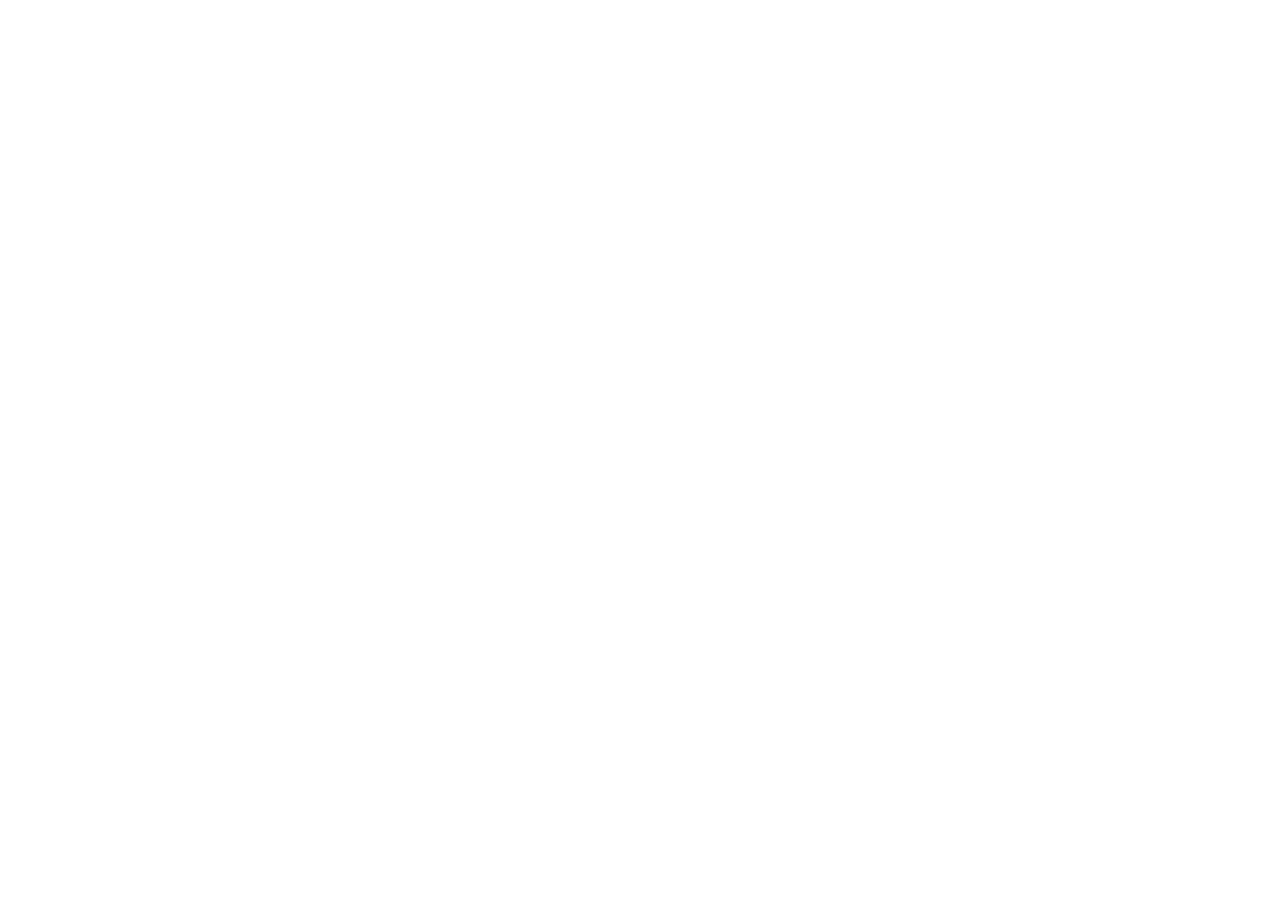
==== story.html @ c91c8432 "Add files via upload" ====
﻿<!doctype html>
<html lang="en-US">
<head>
  <meta charset="utf-8">
  <!-- Created using Storyline 3 - http://www.articulate.com  -->
  <!-- version: 3.20.30234.0 -->
  <title>MPI Bahasa Indonesia</title>
  <meta http-equiv="x-ua-compatible" content="IE=edge"/>
  <meta name="viewport" content="width=device-width,initial-scale=1,user-scalable=no,shrink-to-fit=no,minimal-ui"/>
  <meta name="apple-mobile-web-app-capable" content="yes"/>
  <style>
    html, body { height: 100%; padding: 0; margin: 0 }
    #app { height: 100%; width: 100%; }
  </style>

  <script>
    window.DS = {};
    window.globals = {
      DATA_PATH_BASE: '',
      HAS_FRAME: true,
      HAS_SLIDE: true,

      lmsPresent: false,
      tinCanPresent: false,
      cmi5Present: false,
      aoSupport: false,
      scale: 'noscale',
      captureRc: false,
      browserSize: 'optimal',
      bgColor: '#FFFFFF',
      features: '',
      themeName: 'classic',
      preloaderColor: '#FFFFFF',
      suppressAnalytics: false,
      productChannel: 'perpetual',
      publishSource: 'storyline',
      aid: '',
      cid: '1267e486-c6c4-4a92-8c58-7b08565a9e58',
      playerVersion: '3.20.30234.0',
      publishTimestamp: '2024-09-21T12:54:46.1775733Z',
      maxIosVideoElements: 10,
      connectionSettings: { },

      
      parseParams: function(qs) {
        if (window.globals.parsedParams != null) {
          return window.globals.parsedParams;
        }
        qs = (qs || window.location.search.substr(1)).split('+').join(' ');
        var params = {},
            tokens,
            re = /[?&]?([^=]+)=([^&]*)/g;

        while (tokens = re.exec(qs)) {
          params[decodeURIComponent(tokens[1]).trim()] =
            decodeURIComponent(tokens[2]).trim();
        }
        window.globals.parsedParams = params;
        return params;
      }

    };
  </script>
  <script>
    var isIe11 = ('ActiveXObject' in window || window.MSBlobBuilder != null)
      && window.msCrypto != null && !window.ActiveXObject;
    if (isIe11) {
      window.globals.unsupportedBrowser = true;
      document.write(atob('[base64]'));
    }
  </script>
  
  <script>window.THREE = { };</script>
  
</head>
<body style="background: #FFFFFF" class="cs-HTML theme-classic">
  <!-- 360 -->
  <script>!function(){var e,i=/iPhone/i,o=/iPod/i,n=/iPad/i,t=/\biOS-universal(?:.+)Mac\b/i,r=/\bAndroid(?:.+)Mobile\b/i,a=/Android/i,d=/(?:SD4930UR|\bSilk(?:.+)Mobile\b)/i,p=/Silk/i,l=/Windows Phone/i,u=/\bWindows(?:.+)ARM\b/i,b=/BlackBerry/i,s=/BB10/i,c=/Opera Mini/i,f=/\b(CriOS|Chrome)(?:.+)Mobile/i,h=/Mobile(?:.+)Firefox\b/i,v=function(e){return void 0!==e&&"MacIntel"===e.platform&&"number"==typeof e.maxTouchPoints&&e.maxTouchPoints>1&&"undefined"==typeof MSStream};e=function(e){var m={userAgent:"",platform:"",maxTouchPoints:0};e||"undefined"==typeof navigator?"string"==typeof e?m.userAgent=e:e&&e.userAgent&&(m={userAgent:e.userAgent,platform:e.platform,maxTouchPoints:e.maxTouchPoints||0}):m={userAgent:navigator.userAgent,platform:navigator.platform,maxTouchPoints:navigator.maxTouchPoints||0};var g=m.userAgent,y=g.split("[FBAN");void 0!==y[1]&&(g=y[0]),void 0!==(y=g.split("Twitter"))[1]&&(g=y[0]);var A=function(e){return function(i){return i.test(e)}}(g),w={apple:{phone:A(i)&&!A(l),ipod:A(o),tablet:!A(i)&&(A(n)||v(m))&&!A(l),universal:A(t),device:(A(i)||A(o)||A(n)||A(t)||v(m))&&!A(l)},amazon:{phone:A(d),tablet:!A(d)&&A(p),device:A(d)||A(p)},android:{phone:!A(l)&&A(d)||!A(l)&&A(r),tablet:!A(l)&&!A(d)&&!A(r)&&(A(p)||A(a)),device:!A(l)&&(A(d)||A(p)||A(r)||A(a))||A(/\bokhttp\b/i)},windows:{phone:A(l),tablet:A(u),device:A(l)||A(u)},other:{blackberry:A(b),blackberry10:A(s),opera:A(c),firefox:A(h),chrome:A(f),device:A(b)||A(s)||A(c)||A(h)||A(f)},any:!1,phone:!1,tablet:!1};return w.any=w.apple.device||w.android.device||w.windows.device||w.other.device,w.phone=w.apple.phone||w.android.phone||w.windows.phone,w.tablet=w.apple.tablet||w.android.tablet||w.windows.tablet,w}(),"object"==typeof exports&&"undefined"!=typeof module?module.exports=e:"function"==typeof define&&define.amd?define((function(){return e})):this.isMobile=e}();
    window.isMobile.apple.tablet = window.isMobile.apple.tablet ||
      (navigator.platform === 'MacIntel' && navigator.maxTouchPoints > 1);
    window.isMobile.apple.device = window.isMobile.apple.device || window.isMobile.apple.tablet;
    window.isMobile.tablet = window.isMobile.tablet || window.isMobile.apple.tablet;
    window.isMobile.any = window.isMobile.any || window.isMobile.apple.tablet;
  </script>

  <div id="focus-sink" tabindex="-1"></div>

  <div id="preso"></div>
  <script>
    (function() {

      var classTypes = [ 'desktop', 'mobile', 'phone', 'tablet' ];

      var addDeviceClasses = function(prefix, testObj) {
        var curr, i;
        for (i = 0; i < classTypes.length; i++) {
          curr = classTypes[i];
          if (testObj[curr]) {
            document.body.classList.add(prefix + curr);
          }
        }
      };

      var params = window.globals.parseParams(),
          isDevicePreview = params.devicepreview === '1',
          isPhoneOverride = params.deviceType === 'phone' || (isDevicePreview && params.phone == '1'),
          isTabletOverride = (params.deviceType === 'tablet' || isDevicePreview) && !isPhoneOverride,
          isMobileOverride = isPhoneOverride || isTabletOverride;

      var deviceView = {
        desktop: !window.isMobile.any && !isMobileOverride,
        mobile: window.isMobile.any || isMobileOverride,
        phone: isPhoneOverride || (window.isMobile.phone && !isTabletOverride),
        tablet: isTabletOverride || window.isMobile.tablet
      };

      window.globals.deviceView = deviceView;
      window.isMobile.desktop = !window.isMobile.any;
      window.isMobile.mobile = window.isMobile.any;

      addDeviceClasses('view-', deviceView);

    })();
  </script>
  
  <script src='story_content/user.js' type=text/javascript></script>
  <div class="slide-loader"></div>

  <script>
    if (window.globals.deviceView.isMobile) { var doc = document, loader = doc.body.querySelector('.slide-loader'); [ 1, 2, 3 ].forEach(function(n) { var d = doc.createElement('div'); d.style.backgroundColor = window.globals.preloaderColor; d.classList.add('mobile-loader-dot'); d.classList.add('dot' + n); loader.appendChild(d); }); }
  </script>

  <div class="mobile-load-title-overlay" style="display: none">
    <div class="mobile-load-title">MPI Bahasa Indonesia</div>
  </div>

  <div class="mobile-chrome-warning"></div>

  
<style>
  .warn-connection-dialog {
    display: none;
    background: transparent;
    pointer-events: none;
    position: fixed;
    left: 0;
    top: 0;
    width: 100%;
    height: 100%;
    z-index: 999;
  }

  .warn-connection-content {
    border-radius: 4px;
    background: white;
    border: 1px solid #E7E7E7;
    color: #333333;
    box-shadow: 0 2px 4px rgba(0, 0, 0, 0.25);
    transition: all 150ms ease-out;
    position: absolute;
    white-space: nowrap;
  }

  .view-phone.is-landscape .warn-connection-content {
    left: 23px;
    bottom: 23px;
  }

  .view-tablet.is-landscape .warn-connection-content {
    left: 50%;
    top: 20px;
    transform: translateX(-50%);
  }

  .is-portrait .warn-connection-content {
    transform: translate(-50%, calc(-100% - 15px));
  }

  .warn-connection-content p {
    display: inline-block;
    margin: 0 8px 0 0;
    line-height: 33px;
    font-size: 11px;
  }

  .warn-connection-content svg {
    position: relative;
    vertical-align: middle;
    margin: 0 2px 2px 8px;
  }

  .view-desktop .warn-connection-content {
    left: 1.5em;
    bottom: 1.5em;
  }

  .view-desktop .warn-connection-content p {
    font-size: 1.1em;
  }

  .is-offline .warn-connection-dialog {
    display: block;
  }

  .is-offline .cs-panel * {
    pointer-events: none !important;
  }

  .is-offline .cs-panel {
    pointer-events: all !important;
  }

  .is-offline #nav-controls * {
    pointer-events: none !important;
  }

  .is-offline #nav-controls {
    pointer-events: all !important;
  }
</style>

<div class="warn-connection-dialog">
  <div class="warn-connection-content">
    <svg width="17" height="15" viewBox="0 0 17 15" xmlns="http://www.w3.org/2000/svg">
      <path fill="#8F0000" stroke="white" d="M16.07,12.98 L15.88,12.23 L9.51,1.21 C8.97,0.26,7.6,0.26,7.06,1.21 L0.69,12.23 C0.15,13.16,0.81,14.36,1.91,14.36 H14.65 C15.47,14.36,16.05,13.7,16.07,12.98 Z"/>
      <path fill="white" stroke="white" d="M8.58,5.5 C8.35,5.28,8.5,5.35,8.21,5.32 C8.09,5.35,7.97,5.49,7.96,5.67 C7.97,5.79,7.98,5.92,7.98,6.04 L7.98,6.04 C7.99,6.17,8,6.31,8.01,6.43 L8.01,6.44 C8.03,6.92,8.06,7.41,8.09,7.9 L8.09,7.9 C8.12,8.39,8.14,8.88,8.17,9.37 C8.17,9.39,8.18,9.42,8.2,9.44 C8.23,9.46,8.25,9.47,8.28,9.47 C8.31,9.47,8.34,9.46,8.35,9.44 C8.37,9.43,8.38,9.4,8.39,9.35 L8.39,9.34 C8.39,9.24,8.4,9.15,8.4,9.05 L8.4,9.05 C8.41,8.96,8.41,8.86,8.42,8.75 C8.43,8.44,8.45,8.12,8.47,7.81 L8.47,7.81 C8.49,7.49,8.51,7.18,8.53,6.87 C8.55,6.46,8.56,6.05,8.59,5.64 L8.6,5.62 C8.6,5.57,8.59,5.53,8.58,5.5 L8.21,5.32 Z"/>
      <circle fill="white" stroke="white" cx="8.3" cy="11.35" r="0.3"/>
    </svg>
    <p>You are offline. Trying to reconnect...</p>
  </div>
</div>

<script>
  (function() {
    window.DS.connection = {
      warningShown: false,
      assets: {},
      loadingAssetGroup: false,
      retryDelay: 500
    };

    // @TODO this is POC code and can be cleaned up a bit more if we move forward
    // with the feature



    // The `window.globals.features` variable must be set in `webpack.dev.config` when testing locally - it is not enough
    // to have it in the data - but it must be set there as well.
    var useConnectionMessages = window.AbortController != null &&
      window.location.protocol != 'file:' &&
      window.globals.features.indexOf('ConnectionMessages') != -1;

    window.DS.connection.useConnectionMessages = useConnectionMessages

    var assetCount = 0;
    var checkLoadedId;
    var connectionSettings = window.globals.connectionSettings;

    if (useConnectionMessages && connectionSettings != null) {
      var contentEl = document.querySelector('.warn-connection-content');
      var messageEl = contentEl.querySelector('p')

      if (connectionSettings.useDarkTheme) {
        contentEl.style.borderColor = '#BABBBA';
        contentEl.style.backgroundColor = '#282828';
        contentEl.style.color = '#FFFFFF';
      }

      if (connectionSettings.message != null) {
        messageEl.textContent = window.decodeURIComponent(connectionSettings.message);
      }
    }

    function checkAssetsReady() {
      for (var i in DS.connection.assets) {
        if (!DS.connection.assets[i].success) {
          return false;
        }
      }
      return true;
    }

    function stopAssetGroup() {
      if (!useConnectionMessages) { return; }

      assetCount = 0;

      DS.connection.oldAssetGroup = DS.connection.assets;
      DS.connection.assets = {};
      DS.connection.loadingAssetGroup = false;
      clearInterval(checkLoadedId);
    }

    function startAssetGroup() {
      if (!useConnectionMessages) { return; }
      var ticks = 0;
      clearInterval(checkLoadedId);
      checkLoadedId = setInterval(function() {
        var loaded = 0;
        if (assetCount === 0 && loaded === 0) {
          clearInterval(checkLoadedId);
          return;
        }

        for (var i in DS.connection.assets) {
          if (DS.connection.assets[i].success) {
            loaded++;
          }
        }

        if (assetCount === loaded && checkAssetsReady()) {
          for (var i in DS.connection.assets) {
            if (DS.connection.assets[i].action) {
              DS.connection.assets[i].action();
            }
          }
          hideWarning();
          stopAssetGroup();
        }
      }, 100)
    }

    function requiredAsset(url, action, retry, type) {
      if (!useConnectionMessages) { return; }
      if (DS.connection.assets[url]) { return; }

      DS.connection.assets[url] = {
        success: false, action: action, retry: retry, type: type
      };
      assetCount = Object.keys(DS.connection.assets).length;
      if (!DS.connection.loadingAssetGroup) {
        startAssetGroup();
      }
      DS.connection.loadingAssetGroup = true;
    }

    function assetLoaded(url) {
      if (!useConnectionMessages) { return; }
      if (DS.connection.assets[url]) {
        DS.connection.assets[url].success = true;
      }
    }

    function assetFailed(url) {
      if (!useConnectionMessages) { return; }
      if (!DS.connection.assets[url]) {
        if (/\.js$/.test(url)) {
          setTimeout(function() {
            if (DS.connection.lastSlideLoaded != null) {
              DS.connection.lastSlideLoaded();
            }
          }, DS.connection.retryDelay);
        }
        return;
      }
      if (!DS.connection.warningShown) { showWarning(); }
      if (DS.connection.assets[url].retry) {
        setTimeout(function() {
          if (!DS.connection.assets[url].success) {
            DS.connection.assets[url].retry()
          }
        }, DS.connection.retryDelay);
      }
    }

    function hideWarning() {
      document.body.classList.remove('is-offline');
      DS.connection.warningShown = false;
    }
    DS.connection.hideWarning = hideWarning

    function showWarning(btn) {
      document.body.classList.add('is-offline')
      DS.connection.warningShown = true;
      updateWarningPosition();
    }

    function updateWarningPosition() {
      if (!DS.connection.warningShown) {
        return;
      }

      var isPortrait = document.body.classList.contains('is-portrait');
      var warningEl = document.querySelector('.warn-connection-content');

      if (isPortrait) {
        var slide = document.querySelector('.primary-slide');
        var slideRect = slide.getBoundingClientRect();

        warningEl.style.top = `${slideRect.top}px`
        warningEl.style.left = `${slideRect.left + slideRect.width / 2}px`
      } else {
        warningEl.style.top = null;
        warningEl.style.left = null;
      }

      window.requestAnimationFrame(updateWarningPosition);
    }

    // these will all be noops if the feature flag isn't set in
    // the data and `window.globals.features`
    DS.connection.requiredAsset = requiredAsset;
    DS.connection.assetLoaded = assetLoaded;
    DS.connection.assetFailed = assetFailed;
    DS.connection.stopAssetGroup = stopAssetGroup;
    DS.connection.startAssetGroup = startAssetGroup;
  })();
</script>


  <script>
    
    if (window.autoSpider && window.vInterfaceObject) {
      document.querySelector('.mobile-load-title-overlay').style.display = 'none';
    }
  </script>

  

  <link rel="stylesheet" href="html5/data/css/output.min.css" data-noprefix/>
</body>
<script src="html5/lib/scripts/bootstrapper.min.js"></script>
</html>
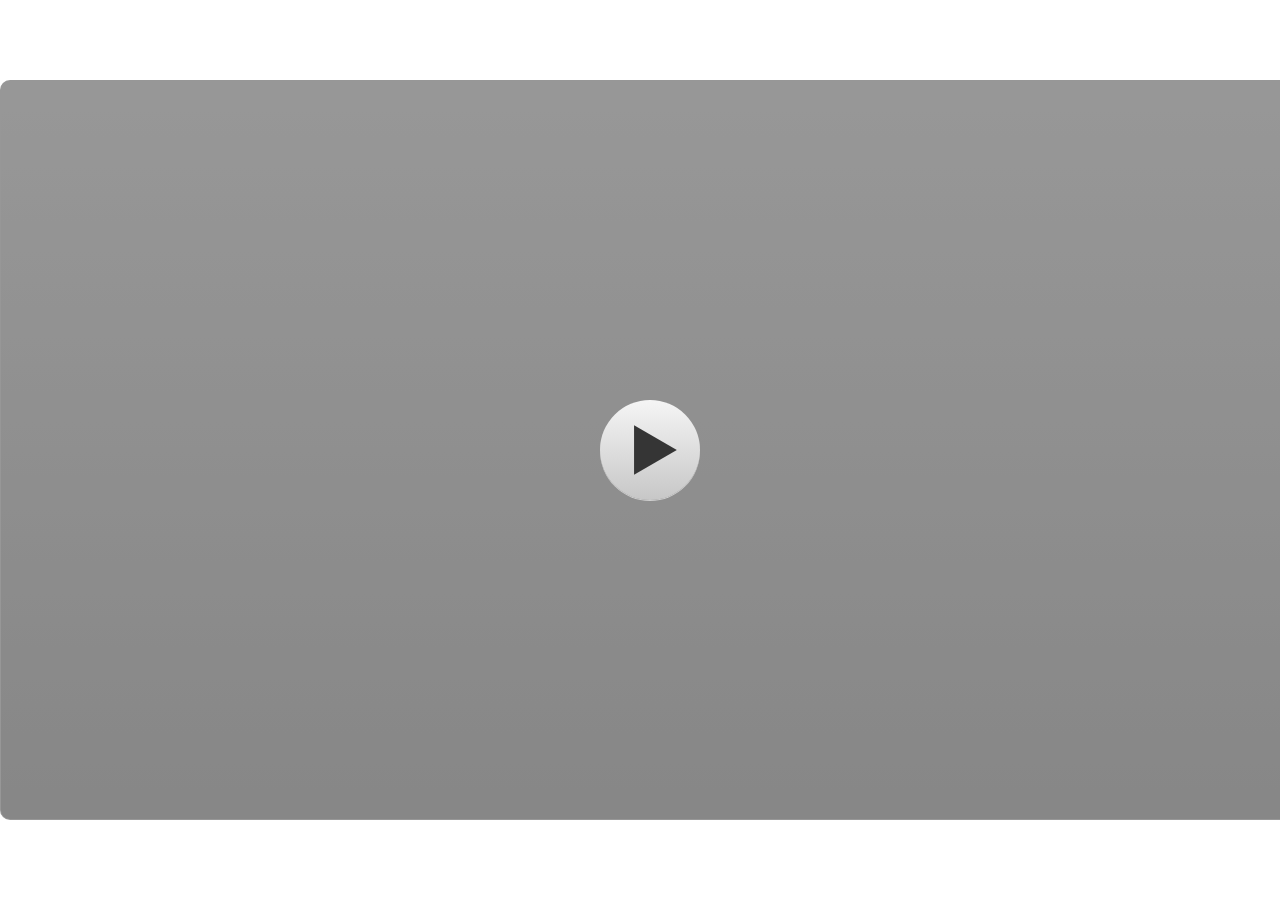
==== commit 6266fcbb: "Add files via upload" ====
--- a/story.html
+++ b/story.html
@@ -37,7 +37,7 @@
       aid: '',
       cid: '1267e486-c6c4-4a92-8c58-7b08565a9e58',
       playerVersion: '3.20.30234.0',
-      publishTimestamp: '2024-09-21T12:54:46.1775733Z',
+      publishTimestamp: '2024-09-21T13:19:03.8486335Z',
       maxIosVideoElements: 10,
       connectionSettings: { },
 
--- a/html5/data/css/output.min.css
+++ b/html5/data/css/output.min.css
@@ -0,0 +1,547 @@
+@font-face {
+  font-family: 'Open SansBold CharsBold43F9FFDB';
+  src: url('[data-uri]');
+  font-style: normal;
+  font-weight: normal;
+}
+@font-face {
+  font-family: 'Open Sans Charset1_ 6FGFEC97B42';
+  src: url('[data-uri]');
+  font-style: normal;
+  font-weight: normal;
+}
+@font-face {
+  font-family: 'Arial Black Charset1_ 68F9023FB';
+  src: url('[data-uri]');
+  font-style: normal;
+  font-weight: normal;
+}
+@font-face {
+  font-family: 'Arial Black Charset0_v95C8014D0';
+  src: url('[data-uri]');
+  font-style: normal;
+  font-weight: normal;
+}
+@font-face {
+  font-family: 'Open Sans Charset0_v9TY33EDE6F2';
+  src: url('[data-uri]');
+  font-style: normal;
+  font-weight: normal;
+}
+@font-face {
+  font-family: 'Open SansBold CharsBoldE47A47C6';
+  src: url('[data-uri]');
+  font-style: normal;
+  font-weight: normal;
+}
+.cs-npnxnanbnsnfns00000000001 .cs-infopanel  {
+  box-shadow: 0 1px 0 rgba(184, 184, 184, 1);
+  background: rgba(255, 255, 255, 1);
+}
+.cs-npnxnanbnsnfns00000000001 .cs-infopanel .cs-link {
+  color: rgba(124, 34, 128, 1);
+}
+.cs-npnxnanbnsnfns00000000001 .cs-infopanel .cs-link:hover {
+  color: rgba(0, 0, 238, 1);
+}
+.cs-npnxnanbnsnfns00000000001 .cs-infopanel .cs-name {
+  color: rgba(68, 68, 68, 1);
+}
+.cs-npnxnanbnsnfns00000000001 .cs-infopanel .cs-title {
+  color: rgba(153, 153, 153, 1);
+}
+.cs-npnxnanbnsnfns00000000001 .cs-infopanelpopup  {
+  box-shadow: 0 1px 0 rgba(184, 184, 184, 1);
+  background: linear-gradient(180deg, rgba(233, 233, 233, 1) 0%, rgba(207, 207, 207, 1) 100%);
+}
+.cs-npnxnanbnsnfns00000000001 .cs-infopanelpopup .cs-link {
+  color: rgba(124, 34, 128, 1);
+}
+.cs-npnxnanbnsnfns00000000001 .cs-infopanelpopup .cs-link:hover {
+  color: rgba(0, 0, 238, 1);
+}
+.cs-npnxnanbnsnfns00000000001 .cs-infopanelpopup .cs-name {
+  color: rgba(68, 68, 68, 1);
+}
+.cs-npnxnanbnsnfns00000000001 .cs-infopanelpopup .cs-bio {
+  color: rgba(153, 153, 153, 1);
+}
+.cs-npnxnanbnsnfns00000000001 .cs-timer  {
+  color: rgba(85, 85, 85, 1);
+}
+.cs-npnxnanbnsnfns00000000001 .cs-duration stop:first-child {
+  stop-color: rgba(0, 215, 255, 1);
+}
+.cs-npnxnanbnsnfns00000000001 .cs-duration stop:last-child {
+  stop-color: rgba(0, 171, 255, 1);
+}
+.cs-npnxnanbnsnfns00000000001 .cs-elapsed stop:first-child {
+  stop-color: rgba(254, 227, 71, 1);
+}
+.cs-npnxnanbnsnfns00000000001 .cs-elapsed stop:last-child {
+  stop-color: rgba(252, 204, 42, 1);
+}
+.cs-npnxnanbnsnfns00000000001 .cs-timer .cs-pie .cs-innerstroke {
+  stroke: rgba(199, 199, 199, 1);
+}
+.cs-npnxnanbnsnfns00000000001 .cs-timer .cs-pie .cs-innerborder {
+  stroke: rgba(255, 255, 255, 1);
+}
+.cs-npnxnanbnsnfns00000000001 .cs-window  {
+  box-shadow: 0 8px 5px rgba(0, 0, 0, 0.2);
+  border-color: rgba(234, 234, 234, 1);
+  background: rgba(243, 243, 243, 1);
+  color: rgba(85, 85, 85, 1);
+}
+.cs-npnxnanbnsnfns00000000001 .cs-window .cs-diva {
+  border-color: rgba(247, 247, 247, 1);
+}
+.cs-npnxnanbnsnfns00000000001 .cs-window .cs-divb {
+  border-color: rgba(211, 211, 211, 1);
+}
+.cs-npnxnanbnsnfns00000000001 .cs-editor .cs-editor-slide {
+  color: rgba(85, 85, 85, 1);
+}
+.cs-npnxnanbnsnfns00000000001 .cs-editor .cs-editor-html {
+  color: rgba(68, 68, 68, 1);
+}
+.cs-npnxnanbnsnfns00000000001 .cs-editor .cs-editor-button {
+  text-shadow: 0 1px 0 rgba(240, 240, 240, 1);
+  color: rgba(53, 53, 53, 1);
+  border-color: rgba(177, 177, 177, 1);
+  background: linear-gradient(180deg, rgba(245, 245, 245, 1) 0%, rgba(199, 199, 199, 1) 100%);
+}
+.cs-npnxnanbnsnfns00000000001 .cs-editor .cs-editor-button:hover {
+  background: linear-gradient(180deg, rgba(242, 242, 242, 1) 0%, rgba(175, 175, 175, 1) 100%);
+}
+.cs-npnxnanbnsnfns00000000001 .cs-editor .cs-editor-button:active {
+  background: linear-gradient(180deg, rgba(199, 199, 199, 1) 0%, rgba(244, 244, 244, 1) 100%);
+}
+.cs-npnxnanbnsnfns00000000001 .cs-listitem  {
+  color: rgba(53, 53, 53, 1);
+  border-color: rgba(223, 223, 223, 1);
+}
+.cs-npnxnanbnsnfns00000000001 .cs-listitem.cs-viewed {
+  color: rgba(144, 144, 144, 1);
+}
+.cs-npnxnanbnsnfns00000000001 .cs-listitem.cs-selected {
+  color: rgba(53, 53, 53, 1);
+  background: rgba(192, 226, 241, 1);
+}
+.cs-npnxnanbnsnfns00000000001 .cs-listitem.cs-selected:hover {
+  background: rgba(192, 226, 241, 1);
+}
+.cs-npnxnanbnsnfns00000000001 .cs-listitem.cs-selected.hover {
+  background: rgba(192, 226, 241, 1);
+}
+.cs-npnxnanbnsnfns00000000001 .cs-listitem.cs-selected:focus {
+  background: rgba(192, 226, 241, 1);
+}
+.cs-npnxnanbnsnfns00000000001 .cs-listitem .cs-icon-carrot {
+  fill: rgba(53, 53, 53, 1);
+}
+.cs-npnxnanbnsnfns00000000001 .cs-listitem .cs-icon-carrot .cs-shadow {
+  fill: rgba(255, 255, 255, 1);
+}
+.cs-npnxnanbnsnfns00000000001 .cs-listitem:hover {
+  background: rgba(230, 230, 230, 1);
+}
+.cs-npnxnanbnsnfns00000000001 .cs-listitem.hover {
+  background: rgba(230, 230, 230, 1);
+}
+.cs-npnxnanbnsnfns00000000001 .cs-listitem:focus {
+  background: rgba(230, 230, 230, 1);
+}
+.cs-npnxnanbnsnfns00000000001 .cs-glossary  {
+  color: rgba(53, 53, 53, 1);
+}
+.cs-npnxnanbnsnfns00000000001 .cs-glossary .cs-scrolling-panel {
+  background: rgba(231, 231, 231, 1);
+}
+.cs-npnxnanbnsnfns00000000001 .cs-glossary .cs-term.cs-selected .cs-choice-list-trigger {
+  color: rgba(53, 53, 53, 1);
+  background: rgba(192, 226, 241, 1);
+}
+.cs-npnxnanbnsnfns00000000001 .cs-glossary .cs-term.cs-selected .cs-choice-list-trigger:focus {
+  color: rgba(53, 53, 53, 1);
+  background: rgba(192, 226, 241, 1);
+}
+.cs-npnxnanbnsnfns00000000001 .cs-glossary .cs-term:hover .cs-choice-list-trigger {
+  background: rgba(230, 230, 230, 1);
+}
+.cs-npnxnanbnsnfns00000000001 .cs-glossary .cs-term.hover .cs-choice-list-trigger {
+  background: rgba(230, 230, 230, 1);
+}
+.cs-npnxnanbnsnfns00000000001 .cs-glossary .cs-term .cs-choice-list-trigger:focus {
+  background: rgba(230, 230, 230, 1);
+}
+.cs-npnxnanbnsnfns00000000001 .cs-glossary .cs-diva {
+  border-color: rgba(226, 226, 226, 1);
+}
+.cs-npnxnanbnsnfns00000000001 .cs-glossary .cs-divb {
+  border-color: rgba(226, 226, 226, 1);
+}
+.cs-npnxnanbnsnfns00000000001 .cs-glossary .cs-divc {
+  border-color: rgba(250, 250, 250, 1);
+}
+.cs-npnxnanbnsnfns00000000001 .cs-glossary .cs-heading {
+  color: rgba(68, 68, 68, 1);
+}
+.cs-npnxnanbnsnfns00000000001 .cs-resource .cs-separator {
+  border-color: rgba(224, 224, 224, 1);
+}
+.cs-npnxnanbnsnfns00000000001 .cs-outline  {
+  color: rgba(68, 68, 68, 1);
+}
+.cs-npnxnanbnsnfns00000000001 .cs-outline .cs-diva {
+  border-color: rgba(198, 198, 198, 1);
+}
+.cs-npnxnanbnsnfns00000000001 .cs-outline .cs-divb {
+  border-color: rgba(249, 249, 249, 1);
+}
+.cs-npnxnanbnsnfns00000000001 .cs-outline .cs-divc {
+  border-color: rgba(225, 225, 225, 1);
+}
+.cs-npnxnanbnsnfns00000000001 .cs-outline .cs-search-filter:hover {
+  color: rgba(0, 0, 238, 1);
+}
+.cs-npnxnanbnsnfns00000000001 .cs-outline .cs-search-filter.hover {
+  color: rgba(0, 0, 238, 1);
+}
+.cs-npnxnanbnsnfns00000000001 .cs-transcript  {
+  color: rgba(68, 68, 68, 1);
+}
+.cs-npnxnanbnsnfns00000000001 .cs-transcript .cs-div {
+  border-color: rgba(225, 225, 225, 1);
+}
+.cs-npnxnanbnsnfns00000000001 .cs-tabs:not(.topmenu-item) {
+  color: rgba(85, 85, 85, 1);
+}
+.cs-npnxnanbnsnfns00000000001 .cs-tabs .cs-inner-button:not(.topmenu-item) {
+  text-shadow: 0 1px 0 rgba(240, 240, 240, 1);
+}
+.cs-npnxnanbnsnfns00000000001 .cs-tabs:hover:not(.topmenu-item) {
+  color: rgba(51, 51, 51, 1);
+}
+.cs-npnxnanbnsnfns00000000001 .cs-tabs.cs-selected {
+  background: rgba(243, 243, 243, 1);
+  color: rgba(51, 51, 51, 1);
+}
+.cs-npnxnanbnsnfns00000000001 .cs-seekcontrol  {
+  background: linear-gradient(180deg, rgba(245, 245, 245, 1) 0%, rgba(199, 199, 199, 1) 100%);
+  border-color: rgba(177, 177, 177, 1);
+}
+.cs-npnxnanbnsnfns00000000001 .cs-seekcontrol .cs-button:hover .cs-icon {
+  fill: rgba(85, 85, 85, 1);
+}
+.cs-npnxnanbnsnfns00000000001 .cs-seekcontrol .cs-button.hover .cs-icon {
+  fill: rgba(85, 85, 85, 1);
+}
+.cs-npnxnanbnsnfns00000000001 .cs-seekcontrol .cs-button .cs-icon-shadow {
+  fill: rgba(240, 240, 240, 1);
+}
+.cs-npnxnanbnsnfns00000000001 .cs-seekcontrol .cs-button .cs-icon {
+  fill: rgba(45, 45, 45, 1);
+}
+.cs-npnxnanbnsnfns00000000001 .cs-seekcontrol .cs-seek .cs-fill {
+  background: rgba(255, 255, 255, 1);
+}
+.cs-npnxnanbnsnfns00000000001 .cs-seekcontrol .cs-seek {
+  background: rgba(231, 231, 231, 1);
+  border-color: rgba(184, 184, 184, 1);
+}
+.cs-npnxnanbnsnfns00000000001 .cs-searchinput .cs-input {
+  color: rgba(138, 138, 138, 1);
+  border-color: rgba(173, 173, 173, 1);
+  background: rgba(223, 223, 223, 1);
+}
+.cs-npnxnanbnsnfns00000000001 .cs-searchinput .cs-input:focus {
+  color: rgba(51, 51, 51, 1);
+  background: rgba(250, 250, 250, 1);
+}
+.cs-npnxnanbnsnfns00000000001 .cs-searchinput .cs-input:hover {
+  box-shadow: inset 0 0 1px 0 rgba(107, 248, 255, 1);
+}
+.cs-npnxnanbnsnfns00000000001 .cs-searchinput .cs-input.hover {
+  box-shadow: inset 0 0 1px 0 rgba(107, 248, 255, 1);
+}
+.cs-npnxnanbnsnfns00000000001 .cs-searchinput .cs-button .cs-icon {
+  fill: rgba(138, 138, 138, 1);
+}
+.cs-npnxnanbnsnfns00000000001 .cs-searchinput .cs-button:hover {
+  fill: linear-gradient(180deg, rgba(245, 245, 245, 1) 0%, rgba(199, 199, 199, 1) 100%);
+}
+.cs-npnxnanbnsnfns00000000001 .cs-searchinput .cs-button.hover {
+  fill: linear-gradient(180deg, rgba(245, 245, 245, 1) 0%, rgba(199, 199, 199, 1) 100%);
+}
+.cs-npnxnanbnsnfns00000000001 .cs-menu  {
+  box-shadow: 0 1px 0 rgba(184, 184, 184, 1);
+  background: rgba(243, 243, 243, 1);
+}
+.cs-npnxnanbnsnfns00000000001 .cs-topmenu-item.active .cs-tab {
+  background: rgba(243, 243, 243, 1);
+}
+.cs-npnxnanbnsnfns00000000001 .cs-logo  {
+  box-shadow: 0 1px 0 rgba(184, 184, 184, 1);
+  background: rgba(255, 255, 255, 1);
+}
+.cs-npnxnanbnsnfns00000000001 .cs-checkbox  {
+  color: rgba(68, 68, 68, 1);
+}
+.cs-npnxnanbnsnfns00000000001 .cs-checkbox:hover {
+  border-color: rgba(107, 248, 255, 1);
+}
+.cs-npnxnanbnsnfns00000000001 .cs-checkbox.hover {
+  border-color: rgba(107, 248, 255, 1);
+}
+.cs-npnxnanbnsnfns00000000001 .cs-checkbox .cs-box {
+  color: rgba(255, 255, 255, 1);
+  border-color: rgba(184, 184, 184, 1);
+}
+.cs-npnxnanbnsnfns00000000001 .cs-checkbox .cs-box:checked::after {
+  color: rgba(51, 204, 0, 1);
+}
+.cs-npnxnanbnsnfns00000000001 .cs-checkbox .cs-box.checked.after {
+  color: rgba(51, 204, 0, 1);
+}
+.cs-npnxnanbnsnfns00000000001 .cs-button  {
+  text-shadow: 0 1px 0 rgba(240, 240, 240, 1);
+  color: rgba(53, 53, 53, 1);
+  border-color: rgba(177, 177, 177, 1);
+  background: linear-gradient(180deg, rgba(245, 245, 245, 1) 0%, rgba(199, 199, 199, 1) 100%);
+  box-shadow: 0 1px 0 rgba(207, 207, 207, 1);
+}
+.cs-npnxnanbnsnfns00000000001 .cs-button .cs-icon {
+  fill: rgba(53, 53, 53, 1);
+}
+.cs-npnxnanbnsnfns00000000001 .cs-button .cs-icon-shadow {
+  fill: rgba(240, 240, 240, 1);
+}
+.cs-npnxnanbnsnfns00000000001 .cs-button:hover {
+  background: linear-gradient(180deg, rgba(242, 242, 242, 1) 0%, rgba(175, 175, 175, 1) 100%);
+}
+.cs-npnxnanbnsnfns00000000001 .cs-button.hover {
+  background: linear-gradient(180deg, rgba(242, 242, 242, 1) 0%, rgba(175, 175, 175, 1) 100%);
+}
+.cs-npnxnanbnsnfns00000000001 .cs-button:active {
+  background: linear-gradient(180deg, rgba(199, 199, 199, 1) 0%, rgba(244, 244, 244, 1) 100%);
+}
+.cs-npnxnanbnsnfns00000000001 .cs-button.cs-disabled:hover {
+  background: linear-gradient(180deg, rgba(245, 245, 245, 1) 0%, rgba(199, 199, 199, 1) 100%);
+}
+.cs-npnxnanbnsnfns00000000001 .cs-button.cs-disabled.hover {
+  background: linear-gradient(180deg, rgba(245, 245, 245, 1) 0%, rgba(199, 199, 199, 1) 100%);
+}
+.cs-npnxnanbnsnfns00000000001 .cs-button.cs-disabled:active {
+  background: linear-gradient(180deg, rgba(245, 245, 245, 1) 0%, rgba(199, 199, 199, 1) 100%);
+}
+.cs-npnxnanbnsnfns00000000001 .cs-button.cs-volume:hover {
+  background: linear-gradient(180deg, rgba(245, 245, 245, 1) 0%, rgba(199, 199, 199, 1) 100%);
+}
+.cs-npnxnanbnsnfns00000000001 .cs-button.cs-volume.hover {
+  background: linear-gradient(180deg, rgba(245, 245, 245, 1) 0%, rgba(199, 199, 199, 1) 100%);
+}
+.cs-npnxnanbnsnfns00000000001 .cs-button.cs-volume:active {
+  background: linear-gradient(180deg, rgba(245, 245, 245, 1) 0%, rgba(199, 199, 199, 1) 100%);
+}
+.cs-npnxnanbnsnfns00000000001.cs-base  {
+  color: rgba(85, 85, 85, 1);
+  border-color: rgba(233, 233, 233, 1);
+  background: linear-gradient(180deg, rgba(233, 233, 233, 1) 0%, rgba(207, 207, 207, 1) 100%);
+}
+.cs-npnxnanbnsnfns00000000001.cs-base .cs-separator .cs-diva {
+  background: rgba(211, 211, 211, 1);
+}
+.cs-npnxnanbnsnfns00000000001.cs-base .cs-separator .cs-divb {
+  background: rgba(247, 247, 247, 1);
+}
+.cs-npnxnanbnsnfns00000000001.cs-base .cs-topmenu-item.active .cs-tab {
+  border-color: rgba(211, 211, 211, 1);
+}
+.cs-npnxnanbnsnfns00000000001.cs-base .cs-topmenu-item.active .cs-panel {
+  border-color: rgba(211, 211, 211, 1);
+}
+.cs-npnxnanbnsnfns00000000001.cs-base .cs-left {
+  background: linear-gradient(180deg, rgba(219, 219, 219, 1) 0%, rgba(195, 195, 195, 1) 100%);
+}
+.cs-npnxnanbnsnfns00000000001.cs-base .cs-area-primary .cs-slide-container {
+  background: linear-gradient(180deg, rgba(233, 233, 233, 1) 0%, rgba(207, 207, 207, 1) 100%);
+}
+.cs-npnxnanbnsnfns00000000001 .cs-volume::-moz-range-thumb {
+  border-color: rgba(165, 165, 165, 1);
+  box-shadow: inset 0 0 1px 0 rgba(212, 212, 212, 1);
+  background: rgba(200, 200, 200, 1);
+}
+.cs-npnxnanbnsnfns00000000001 .cs-volume::-ms-thumb {
+  border-color: rgba(165, 165, 165, 1);
+  box-shadow: inset 0 0 1px 0 rgba(212, 212, 212, 1);
+  background: rgba(200, 200, 200, 1);
+}
+.cs-npnxnanbnsnfns00000000001 .cs-volume::-webkit-slider-thumb {
+  border-color: rgba(165, 165, 165, 1);
+  box-shadow: inset 0 0 1px 0 rgba(212, 212, 212, 1);
+  background: rgba(200, 200, 200, 1);
+}
+.cs-npnxnanbnsnfns00000000001 .cs-volume::-moz-range-track {
+  border-color: rgba(242, 242, 242, 1);
+  background: linear-gradient(180deg, rgba(188, 188, 188, 1) 0%, rgba(188, 188, 188, 1) 50.196%, rgba(195, 195, 195, 1) 100%);
+}
+.cs-npnxnanbnsnfns00000000001 .cs-volume::-ms-track {
+  border-color: rgba(242, 242, 242, 1);
+  background: linear-gradient(180deg, rgba(188, 188, 188, 1) 0%, rgba(188, 188, 188, 1) 50.196%, rgba(195, 195, 195, 1) 100%);
+}
+.cs-npnxnanbnsnfns00000000001 .cs-volume::-webkit-slider-runnable-track {
+  border-color: rgba(242, 242, 242, 1);
+  background: linear-gradient(180deg, rgba(188, 188, 188, 1) 0%, rgba(188, 188, 188, 1) 50.196%, rgba(195, 195, 195, 1) 100%);
+}
+body.show-focus .tab-focus-box {
+  border-color: rgba(255, 255, 0, 1);
+}
+.skipnav {
+  border-color: rgba(255, 255, 0, 1);
+}
+.fn-npnxnanbsnfns00000000001 {
+  font-family: 'Open SansD6FFC9F9';
+  -webkit-font-variant-ligatures: no-common-ligatures;
+  font-variant-ligatures: no-common-ligatures;
+}
+.fn-pxabnsnfns00000000001 {
+  font-family: 'Open SansD6FFC9F9';
+  -webkit-font-variant-ligatures: no-common-ligatures;
+  font-variant-ligatures: no-common-ligatures;
+}
+.fn-npxnabnsnfns00000000001 {
+  font-family: 'Open SansD6FFC9F9';
+  -webkit-font-variant-ligatures: no-common-ligatures;
+  font-variant-ligatures: no-common-ligatures;
+}
+.fn-npnxnanbnsnfns00000000001 {
+  font-family: 'Open SansD6FFC9F9';
+  -webkit-font-variant-ligatures: no-common-ligatures;
+  font-variant-ligatures: no-common-ligatures;
+}
+.fn-pxabnsnfns00000000000 {
+  font-family: 'Open SansD6FFC9F9';
+  -webkit-font-variant-ligatures: no-common-ligatures;
+  font-variant-ligatures: no-common-ligatures;
+}
+@font-face {
+  font-family: 'Open SansD6FFC9F9';
+  src: url('[data-uri]');
+  font-style: normal;
+  font-weight: bold;
+}
+@font-face {
+  font-family: 'Open SansD6FFC9F9';
+  src: url('[data-uri]');
+  font-style: normal;
+  font-weight: normal;
+}
+.cs-InvalidPromptSlide .cs-6Ox28FzSUKc-InvalidPromptSlide-btn0 {
+  color: rgba(53, 53, 53, 1);
+  border-color: rgba(177, 177, 177, 1);
+  background: linear-gradient(180deg, rgba(245, 245, 245, 1) 0%, rgba(199, 199, 199, 1) 100%);
+  text-shadow: 0 1px 0 rgba(240, 240, 240, 1);
+}
+.cs-InvalidPromptSlide .cs-6Ox28FzSUKc-InvalidPromptSlide-btn0 .cs-html {
+  color: rgba(68, 68, 68, 1);
+}
+.cs-InvalidPromptSlide .cs-6Ox28FzSUKc-InvalidPromptSlide-btn0 .cs-slide {
+  border-color: rgba(85, 85, 85, 1);
+}
+.cs-InvalidPromptSlide .cs-6Ox28FzSUKc-InvalidPromptSlide-btn0:hover {
+  background: linear-gradient(180deg, rgba(242, 242, 242, 1) 0%, rgba(175, 175, 175, 1) 100%);
+}
+.cs-InvalidPromptSlide .cs-6Ox28FzSUKc-InvalidPromptSlide-btn0:active {
+  background: linear-gradient(180deg, rgba(199, 199, 199, 1) 0%, rgba(244, 244, 244, 1) 100%);
+}
+.cs-PrintPromptSlide .cs-6Ox28FzSUKc-PrintPromptSlide-btn0 {
+  color: rgba(53, 53, 53, 1);
+  border-color: rgba(177, 177, 177, 1);
+  background: linear-gradient(180deg, rgba(245, 245, 245, 1) 0%, rgba(199, 199, 199, 1) 100%);
+  text-shadow: 0 1px 0 rgba(240, 240, 240, 1);
+}
+.cs-PrintPromptSlide .cs-6Ox28FzSUKc-PrintPromptSlide-btn0 .cs-html {
+  color: rgba(68, 68, 68, 1);
+}
+.cs-PrintPromptSlide .cs-6Ox28FzSUKc-PrintPromptSlide-btn0 .cs-slide {
+  border-color: rgba(85, 85, 85, 1);
+}
+.cs-PrintPromptSlide .cs-6Ox28FzSUKc-PrintPromptSlide-btn0:hover {
+  background: linear-gradient(180deg, rgba(242, 242, 242, 1) 0%, rgba(175, 175, 175, 1) 100%);
+}
+.cs-PrintPromptSlide .cs-6Ox28FzSUKc-PrintPromptSlide-btn0:active {
+  background: linear-gradient(180deg, rgba(199, 199, 199, 1) 0%, rgba(244, 244, 244, 1) 100%);
+}
+.cs-ScrollPromptSlide .cs-6Ox28FzSUKc-ScrollPromptSlide-btn0 {
+  color: rgba(53, 53, 53, 1);
+  border-color: rgba(177, 177, 177, 1);
+  background: linear-gradient(180deg, rgba(245, 245, 245, 1) 0%, rgba(199, 199, 199, 1) 100%);
+  text-shadow: 0 1px 0 rgba(240, 240, 240, 1);
+}
+.cs-ScrollPromptSlide .cs-6Ox28FzSUKc-ScrollPromptSlide-btn0 .cs-html {
+  color: rgba(68, 68, 68, 1);
+}
+.cs-ScrollPromptSlide .cs-6Ox28FzSUKc-ScrollPromptSlide-btn0 .cs-slide {
+  border-color: rgba(85, 85, 85, 1);
+}
+.cs-ScrollPromptSlide .cs-6Ox28FzSUKc-ScrollPromptSlide-btn0:hover {
+  background: linear-gradient(180deg, rgba(242, 242, 242, 1) 0%, rgba(175, 175, 175, 1) 100%);
+}
+.cs-ScrollPromptSlide .cs-6Ox28FzSUKc-ScrollPromptSlide-btn0:active {
+  background: linear-gradient(180deg, rgba(199, 199, 199, 1) 0%, rgba(244, 244, 244, 1) 100%);
+}
+.cs-ResumePromptSlide .cs-6Ox28FzSUKc-ResumePromptSlide-btn0 {
+  color: rgba(53, 53, 53, 1);
+  border-color: rgba(177, 177, 177, 1);
+  background: linear-gradient(180deg, rgba(245, 245, 245, 1) 0%, rgba(199, 199, 199, 1) 100%);
+  text-shadow: 0 1px 0 rgba(240, 240, 240, 1);
+}
+.cs-ResumePromptSlide .cs-6Ox28FzSUKc-ResumePromptSlide-btn0 .cs-html {
+  color: rgba(68, 68, 68, 1);
+}
+.cs-ResumePromptSlide .cs-6Ox28FzSUKc-ResumePromptSlide-btn0 .cs-slide {
+  border-color: rgba(85, 85, 85, 1);
+}
+.cs-ResumePromptSlide .cs-6Ox28FzSUKc-ResumePromptSlide-btn0:hover {
+  background: linear-gradient(180deg, rgba(242, 242, 242, 1) 0%, rgba(175, 175, 175, 1) 100%);
+}
+.cs-ResumePromptSlide .cs-6Ox28FzSUKc-ResumePromptSlide-btn0:active {
+  background: linear-gradient(180deg, rgba(199, 199, 199, 1) 0%, rgba(244, 244, 244, 1) 100%);
+}
+.cs-ResumePromptSlide .cs-6Ox28FzSUKc-ResumePromptSlide-btn1 {
+  color: rgba(53, 53, 53, 1);
+  border-color: rgba(177, 177, 177, 1);
+  background: linear-gradient(180deg, rgba(245, 245, 245, 1) 0%, rgba(199, 199, 199, 1) 100%);
+  text-shadow: 0 1px 0 rgba(240, 240, 240, 1);
+}
+.cs-ResumePromptSlide .cs-6Ox28FzSUKc-ResumePromptSlide-btn1 .cs-html {
+  color: rgba(68, 68, 68, 1);
+}
+.cs-ResumePromptSlide .cs-6Ox28FzSUKc-ResumePromptSlide-btn1 .cs-slide {
+  border-color: rgba(85, 85, 85, 1);
+}
+.cs-ResumePromptSlide .cs-6Ox28FzSUKc-ResumePromptSlide-btn1:hover {
+  background: linear-gradient(180deg, rgba(242, 242, 242, 1) 0%, rgba(175, 175, 175, 1) 100%);
+}
+.cs-ResumePromptSlide .cs-6Ox28FzSUKc-ResumePromptSlide-btn1:active {
+  background: linear-gradient(180deg, rgba(199, 199, 199, 1) 0%, rgba(244, 244, 244, 1) 100%);
+}
+.cs-ExternalInterfaceErrorSlide .cs-buttonOK {
+  color: rgba(53, 53, 53, 1);
+  border-color: rgba(177, 177, 177, 1);
+  background: linear-gradient(180deg, rgba(245, 245, 245, 1) 0%, rgba(199, 199, 199, 1) 100%);
+  text-shadow: 0 1px 0 rgba(240, 240, 240, 1);
+}
+.cs-ExternalInterfaceErrorSlide .cs-buttonOK .cs-html {
+  color: rgba(68, 68, 68, 1);
+}
+.cs-ExternalInterfaceErrorSlide .cs-buttonOK .cs-slide {
+  border-color: rgba(85, 85, 85, 1);
+}
+.cs-ExternalInterfaceErrorSlide .cs-buttonOK:hover {
+  background: linear-gradient(180deg, rgba(242, 242, 242, 1) 0%, rgba(175, 175, 175, 1) 100%);
+}
+.cs-ExternalInterfaceErrorSlide .cs-buttonOK:active {
+  background: linear-gradient(180deg, rgba(199, 199, 199, 1) 0%, rgba(244, 244, 244, 1) 100%);
+}
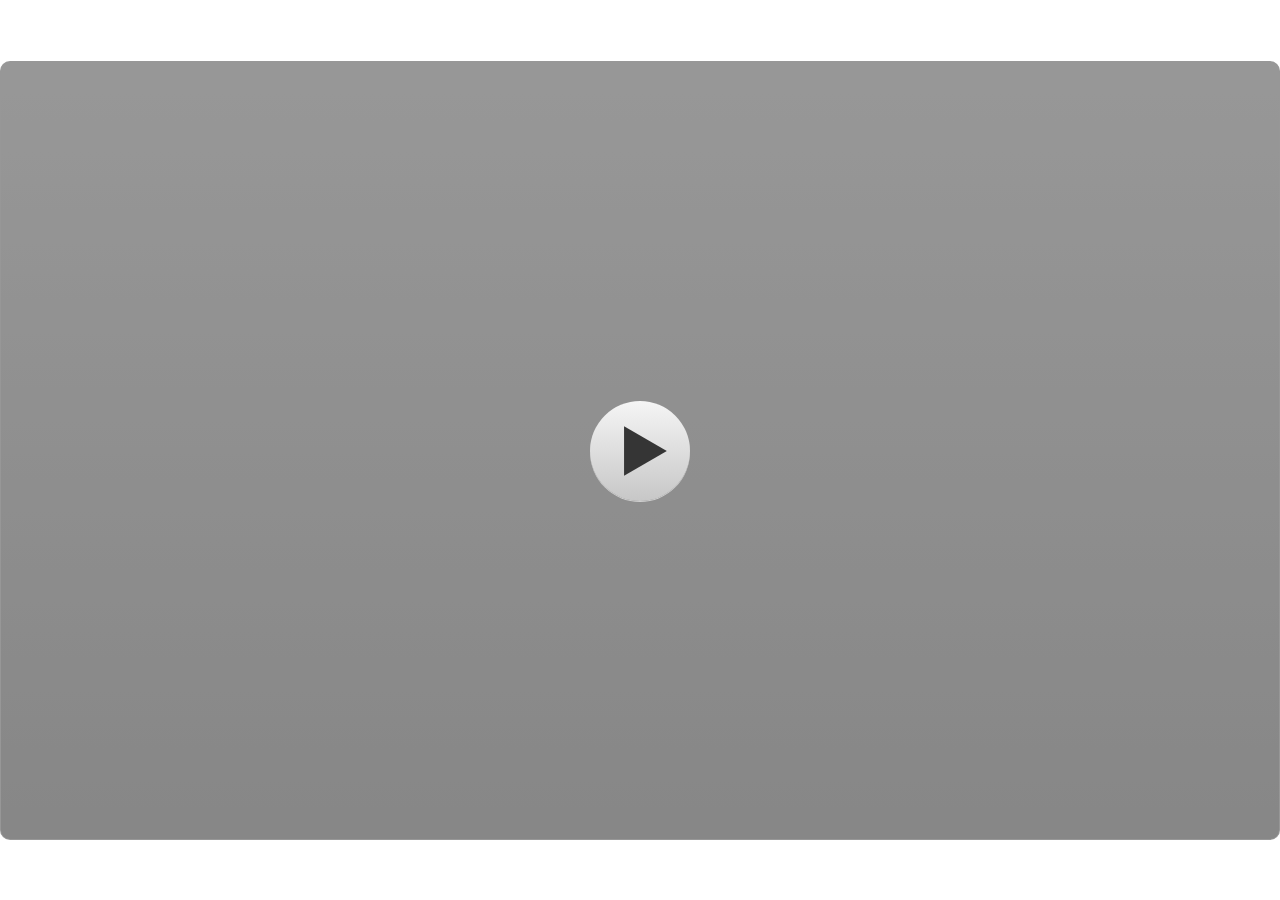
==== commit 126d0daf: "Add files via upload" ====
--- a/story.html
+++ b/story.html
@@ -24,7 +24,7 @@
       tinCanPresent: false,
       cmi5Present: false,
       aoSupport: false,
-      scale: 'noscale',
+      scale: 'show all',
       captureRc: false,
       browserSize: 'optimal',
       bgColor: '#FFFFFF',
@@ -37,7 +37,7 @@
       aid: '',
       cid: '1267e486-c6c4-4a92-8c58-7b08565a9e58',
       playerVersion: '3.20.30234.0',
-      publishTimestamp: '2024-09-21T13:19:03.8486335Z',
+      publishTimestamp: '2024-09-23T22:36:45.8779594Z',
       maxIosVideoElements: 10,
       connectionSettings: { },
 
--- a/html5/data/css/output.min.css
+++ b/html5/data/css/output.min.css
@@ -1,18 +1,24 @@
 @font-face {
-  font-family: 'Open SansBold CharsBold43F9FFDB';
-  src: url('[data-uri]');
-  font-style: normal;
-  font-weight: normal;
-}
-@font-face {
-  font-family: 'Open Sans Charset1_ 6FGFEC97B42';
-  src: url('[data-uri]');
-  font-style: normal;
-  font-weight: normal;
-}
-@font-face {
-  font-family: 'Arial Black Charset1_ 68F9023FB';
-  src: url('[data-uri]');
+  font-family: 'Open SansBold CharsBold3387010A';
+  src: url('[data-uri]');
+  font-style: normal;
+  font-weight: normal;
+}
+@font-face {
+  font-family: 'Open Sans Charset1_ 5as314BEEED';
+  src: url('[data-uri]');
+  font-style: normal;
+  font-weight: normal;
+}
+@font-face {
+  font-family: 'Arial Black Charset1_ 6D83E7C8B';
+  src: url('[data-uri]');
+  font-style: normal;
+  font-weight: normal;
+}
+@font-face {
+  font-family: 'Open Sans Charset0_v9TY33EDE6F2';
+  src: url('[data-uri]');
   font-style: normal;
   font-weight: normal;
 }
@@ -23,14 +29,14 @@
   font-weight: normal;
 }
 @font-face {
-  font-family: 'Open Sans Charset0_v9TY33EDE6F2';
-  src: url('[data-uri]');
-  font-style: normal;
-  font-weight: normal;
-}
-@font-face {
   font-family: 'Open SansBold CharsBoldE47A47C6';
-  src: url('[data-uri]');
+  src: url('[data-uri]');
+  font-style: normal;
+  font-weight: normal;
+}
+@font-face {
+  font-family: 'Arial Charset0_v8wz5YMo9EE9FF07';
+  src: url('[data-uri]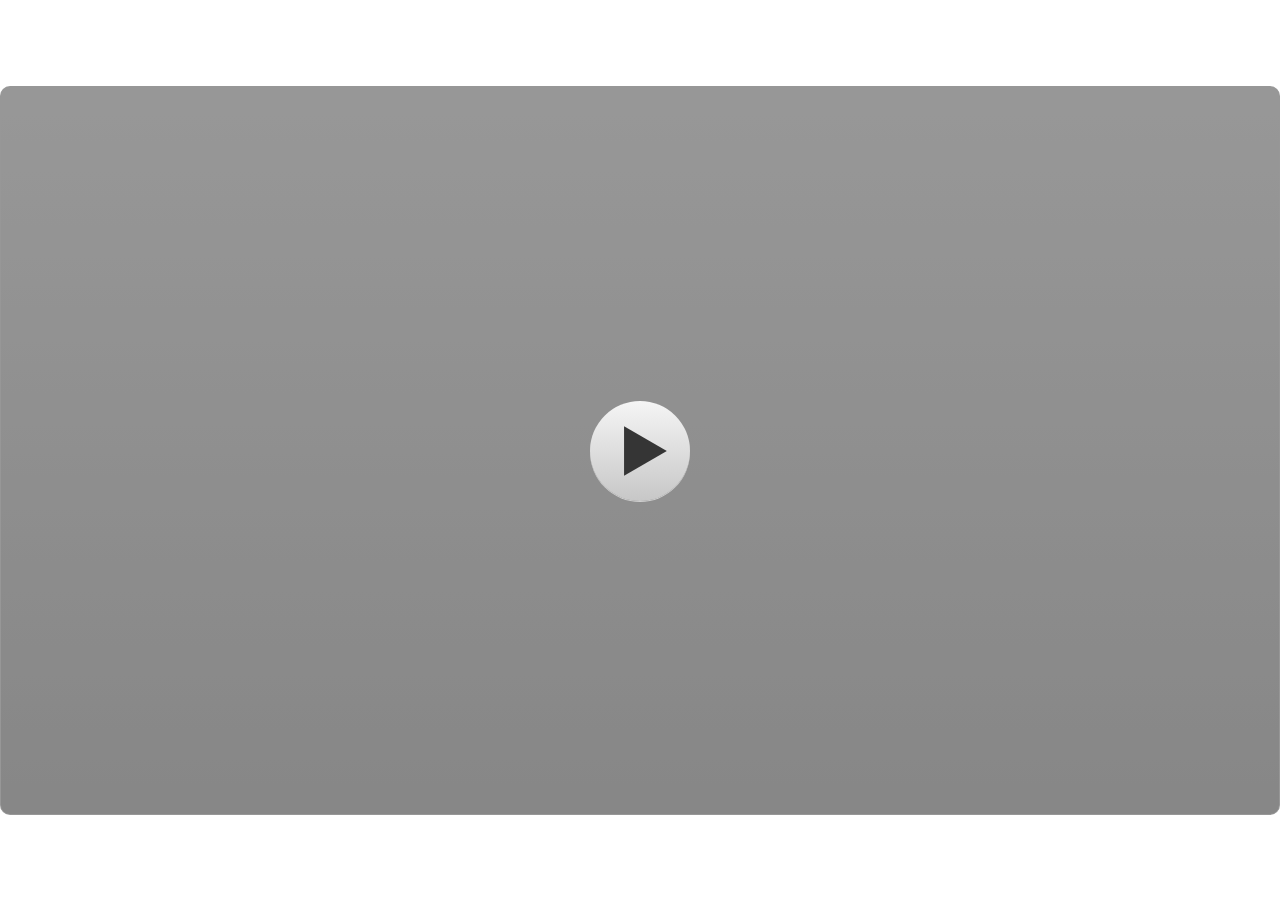
==== commit db484fd5: "Add files via upload" ====
--- a/story.html
+++ b/story.html
@@ -37,7 +37,7 @@
       aid: '',
       cid: '1267e486-c6c4-4a92-8c58-7b08565a9e58',
       playerVersion: '3.20.30234.0',
-      publishTimestamp: '2024-09-23T22:36:45.8779594Z',
+      publishTimestamp: '2024-09-24T01:10:16.7014763Z',
       maxIosVideoElements: 10,
       connectionSettings: { },
 
--- a/html5/data/css/output.min.css
+++ b/html5/data/css/output.min.css
@@ -1,18 +1,24 @@
 @font-face {
-  font-family: 'Open SansBold CharsBold3387010A';
+  font-family: 'Open SansBold CharsBold761AA0F3';
   src: url('[data-uri]');
   font-style: normal;
   font-weight: normal;
 }
 @font-face {
-  font-family: 'Open Sans Charset1_ 5as314BEEED';
+  font-family: 'Open Sans Charset1_ 5rI1D1A7CCA';
   src: url('[data-uri]');
   font-style: normal;
   font-weight: normal;
 }
 @font-face {
-  font-family: 'Arial Black Charset1_ 6D83E7C8B';
-  src: url('[data-uri]');
+  font-family: 'Arial Black Charset1_ 680C929BE';
+  src: url('[data-uri]');
+  font-style: normal;
+  font-weight: normal;
+}
+@font-face {
+  font-family: 'Arial Rounded MT BoBold4B293FF8';
+  src: url('[data-uri]');
   font-style: normal;
   font-weight: normal;
 }
@@ -24,19 +30,25 @@
 }
 @font-face {
   font-family: 'Arial Black Charset0_v95C8014D0';
-  src: url('[data-uri]');
+  src: url('[data-uri]');
   font-style: normal;
   font-weight: normal;
 }
 @font-face {
   font-family: 'Open SansBold CharsBoldE47A47C6';
-  src: url('[data-uri]');
-  font-style: normal;
-  font-weight: normal;
-}
-@font-face {
-  font-family: 'Arial Charset0_v8wz5YMo9EE9FF07';
-  src: url('[data-uri]